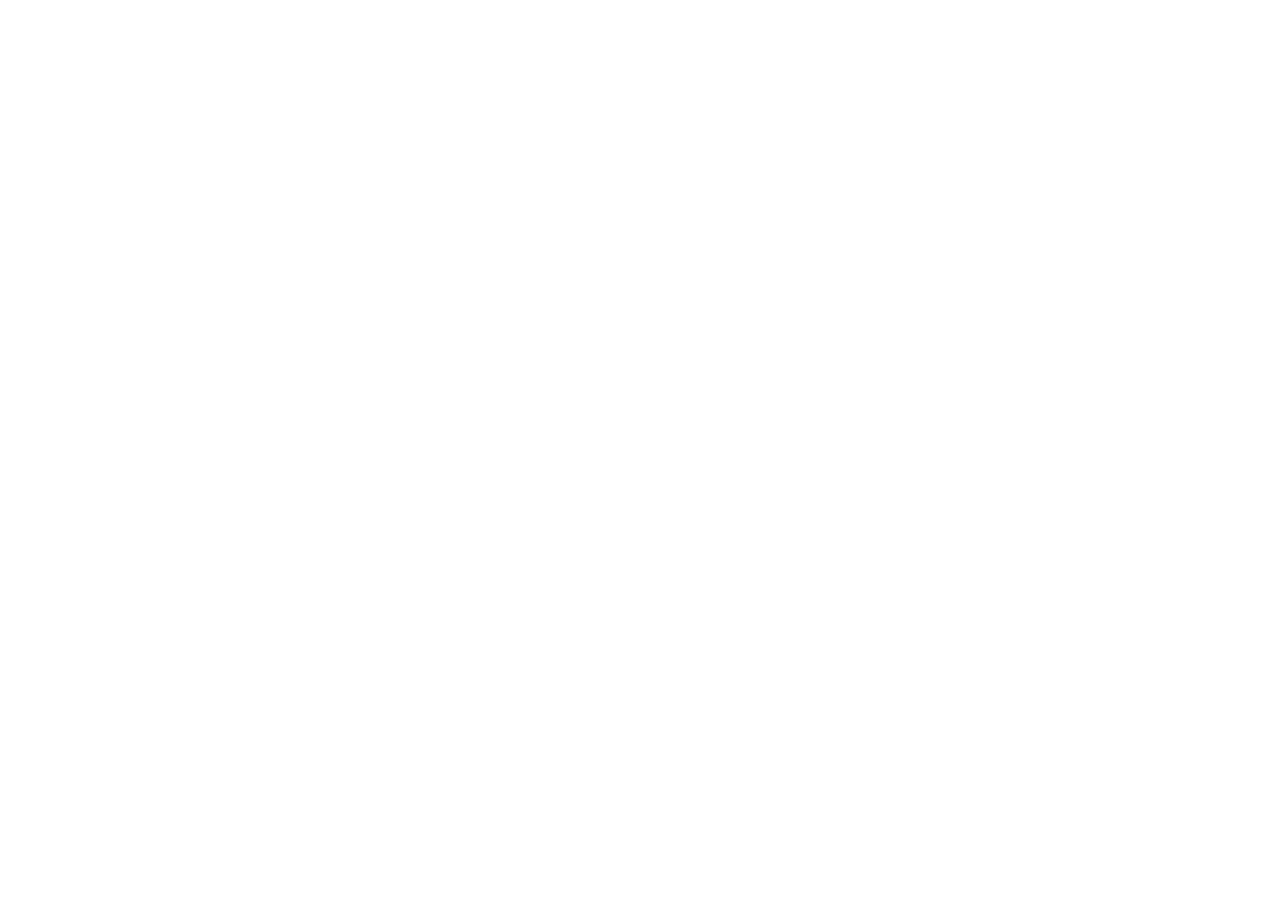
==== index.html @ d041fb0c "Added basic JS function to game. No style or structure to HTML. Doc with alterations to come." ====
<!DOCTYPE html>
<html lang="en">
<head>
    <meta charset="UTF-8">
    <meta name="viewport" content="width=device-width, initial-scale=1.0">
    <meta http-equiv="X-UA-Compatible" content="ie=edge">
    <title>Word Guess</title>
</head>
<body>
    

    <script src="assets/javascript/game.js">
    </script>
</body>
</html>
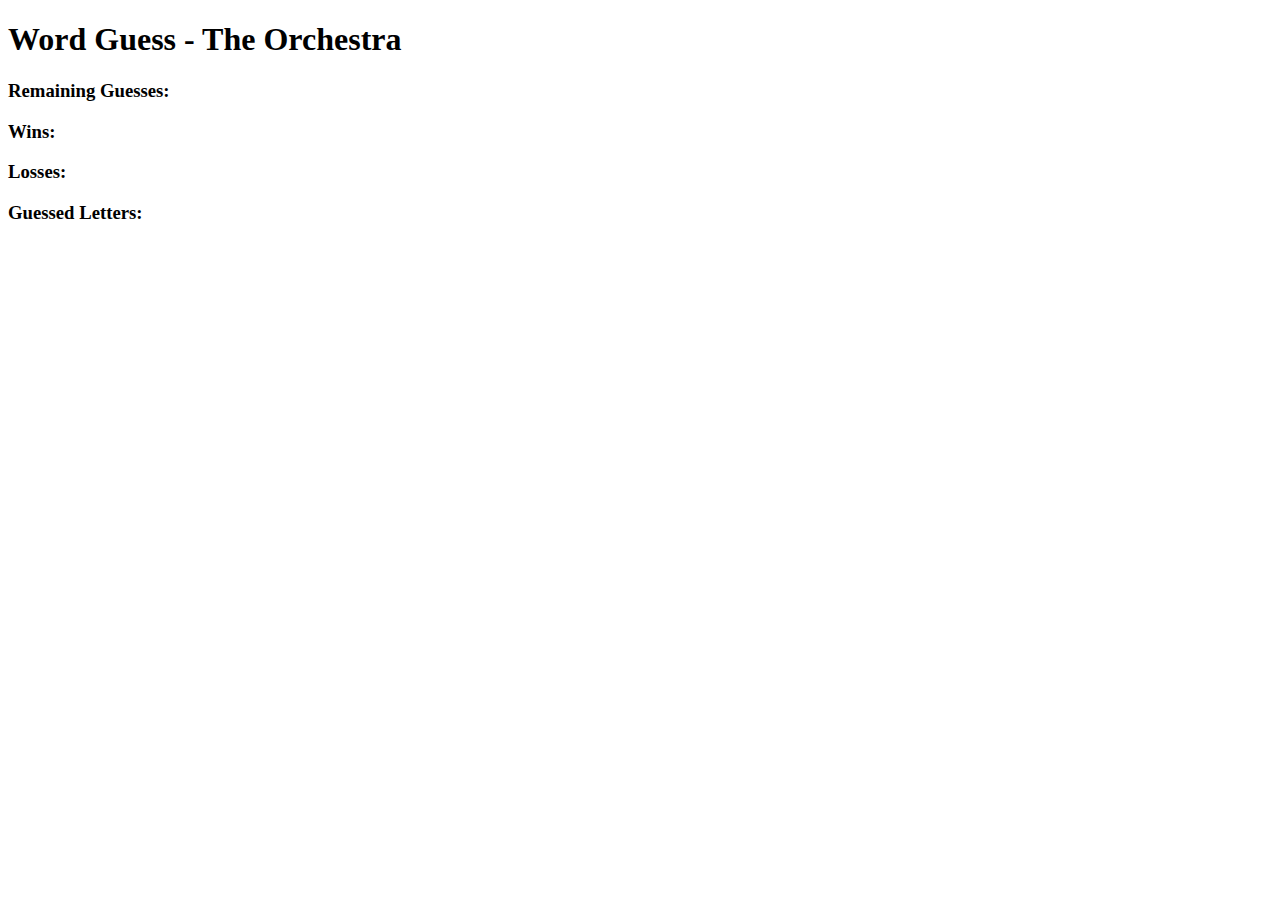
==== commit f9087e04: "Added basic html, ID tags in order to pass text from the game code to the page." ====
--- a/index.html
+++ b/index.html
@@ -7,7 +7,49 @@
     <title>Word Guess</title>
 </head>
 <body>
-    
+<header>
+
+    <div><h1>Word Guess - The Orchestra</h1></div>
+</header>
+<main>
+
+    <!-- Container for Word -->
+
+    <div>
+        <h3 id="cur-word"></h3>
+    </div>
+    <div>
+        <h3>Remaining Guesses: 
+            <span id="rem-guess"></span>
+        </h3>
+    </div>
+
+    <!-- Container for Counters -->
+    <div>
+        <h3>Wins: 
+            <span id="win-track"></span>
+        </h3>
+    </div>
+
+    <div>
+        <h3>Losses: 
+            <span id="loss-track"></span>
+        </h3>
+    </div>
+
+    <div>
+        <h3>Guessed Letters: 
+            <span id="let-guess"></span>
+        </h3>
+    </div>
+
+</main>
+<footer>
+
+
+</footer>
+
+</main>
 
     <script src="assets/javascript/game.js">
     </script>
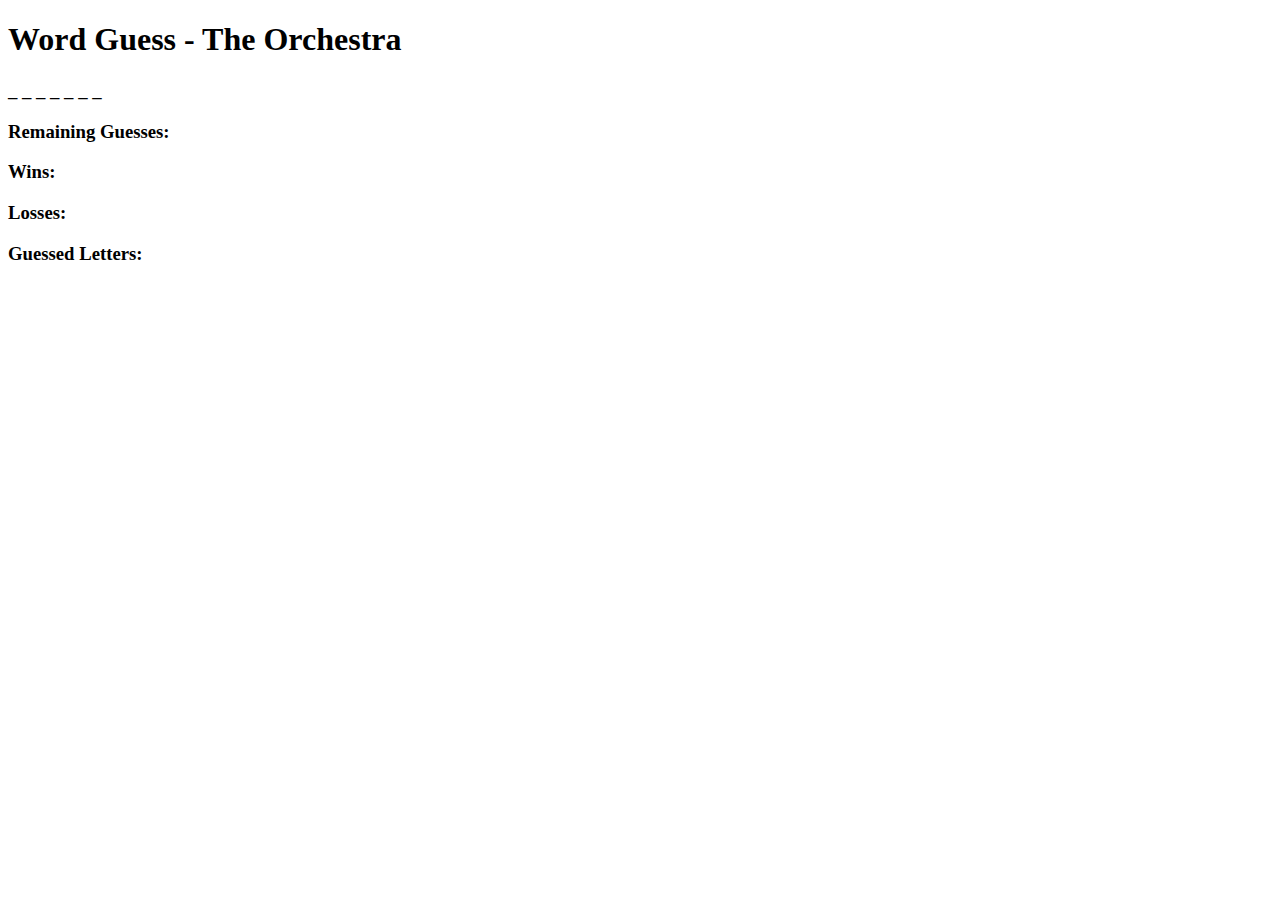
==== commit 65cd8b0f: "Added logic to original js file. No Style or User Input yet" ====
--- a/index.html
+++ b/index.html
@@ -16,7 +16,7 @@
     <!-- Container for Word -->
 
     <div>
-        <h3 id="cur-word"></h3>
+        <h3 id="currentword"></h3>
     </div>
     <div>
         <h3>Remaining Guesses: 
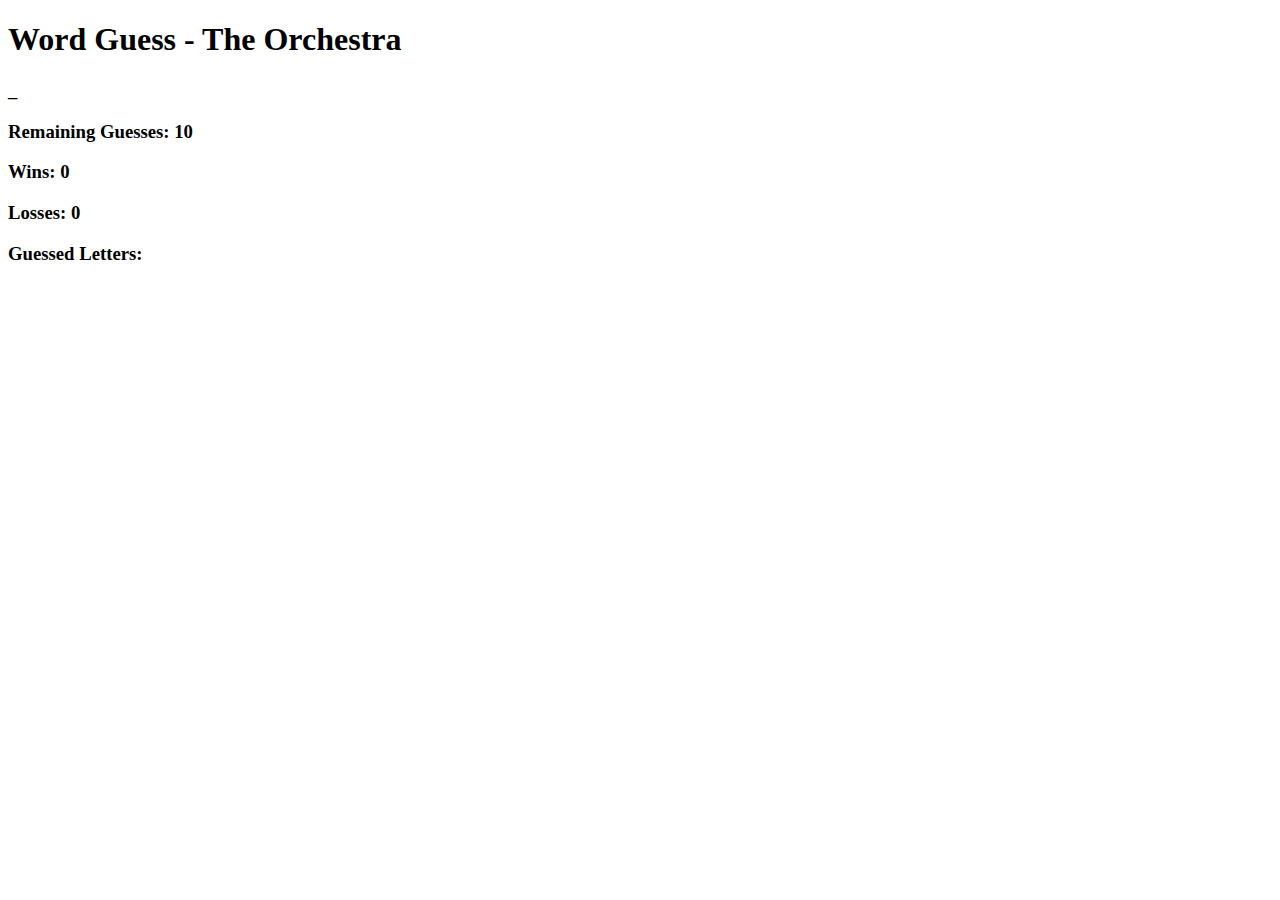
==== commit 50d1cadf: "updated js logic" ====
--- a/index.html
+++ b/index.html
@@ -20,28 +20,28 @@
     </div>
     <div>
         <h3>Remaining Guesses: 
-            <span id="rem-guess"></span>
+            <span id="guesses-left"></span>
         </h3>
     </div>
 
     <!-- Container for Counters -->
     <div>
         <h3>Wins: 
-            <span id="win-track"></span>
+            <span id="wintracker"></span>
         </h3>
     </div>
 
     <div>
         <h3>Losses: 
-            <span id="loss-track"></span>
+            <span id="losstracker"></span>
         </h3>
     </div>
 
     <div>
         <h3>Guessed Letters: 
-            <span id="let-guess"></span>
+            <span id="letters-guessed"></span>
         </h3>
-    </div>
+    </div> 
 
 </main>
 <footer>
@@ -49,7 +49,7 @@
 
 </footer>
 
-</main>
+
 
     <script src="assets/javascript/game.js">
     </script>
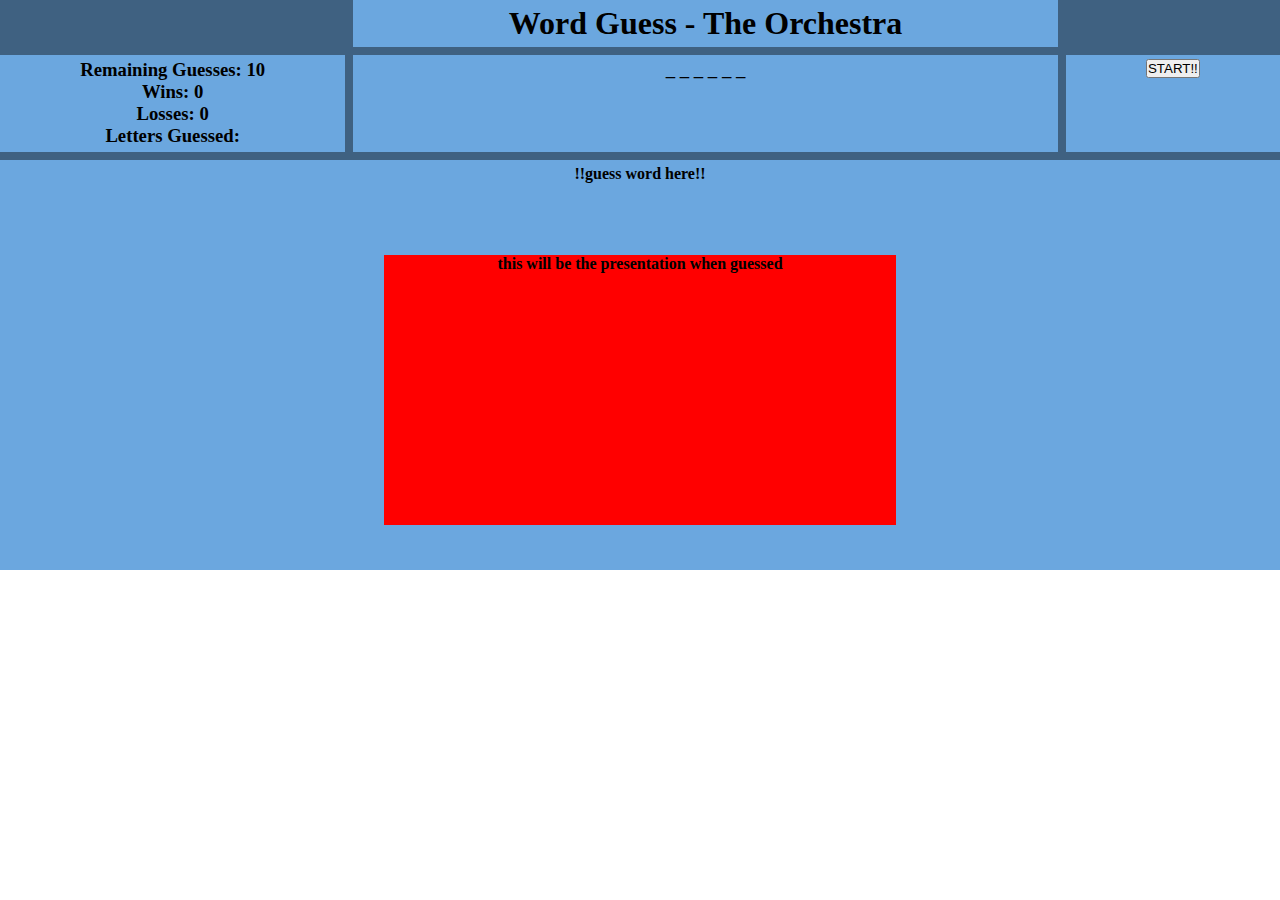
==== commit 36199754: "renamed index-new.html to index.html" ====
--- a/index.html
+++ b/index.html
@@ -1,57 +1,60 @@
 <!DOCTYPE html>
 <html lang="en">
+
 <head>
     <meta charset="UTF-8">
     <meta name="viewport" content="width=device-width, initial-scale=1.0">
     <meta http-equiv="X-UA-Compatible" content="ie=edge">
-    <title>Word Guess</title>
+    <title>Word Guess Grid</title>
+    <link rel="stylesheet" href="./assets/css/style.css">
 </head>
+
 <body>
-<header>
+    <div class="grid-container">
 
-    <div><h1>Word Guess - The Orchestra</h1></div>
-</header>
-<main>
+        <div class="item1">
+            <h1>Word Guess - The Orchestra</h1>
+        </div>
 
-    <!-- Container for Word -->
+        <div class="item2">
+            <div>
+                <h3>Remaining Guesses:
+                    <span id="guesses-left"></span>
+                </h3>
+            </div>
+            <div>
+                <h3>Wins:
+                    <span id="wintracker"></span>
+                </h3>
+            </div>
 
-    <div>
-        <h3 id="currentword"></h3>
-    </div>
-    <div>
-        <h3>Remaining Guesses: 
-            <span id="guesses-left"></span>
-        </h3>
+            <div>
+                <h3>Losses:
+                    <span id="losstracker"></span>
+                </h3>
+            </div>
+
+            <div>
+                <h3>Letters Guessed:
+                    <span id="letters-guessed"></span>
+                </h3>
+            </div>
+        </div>
+
+        <div class="item3">
+            <h3 id="currentword"></h3>
+        </div>
+
+        <div class="right"><button id="begin">START!!</button></div>
+
+        <div class="item4">
+            <div><h4>!!guess word here!!</h4></div>
+            <div id="gifPlayer"><h4>this will be the presentation when guessed</h4></div>
+        </div>
     </div>
 
-    <!-- Container for Counters -->
-    <div>
-        <h3>Wins: 
-            <span id="wintracker"></span>
-        </h3>
-    </div>
 
-    <div>
-        <h3>Losses: 
-            <span id="losstracker"></span>
-        </h3>
-    </div>
+    <script src="./assets/javascript/game.js"></script>
+</body>
 
-    <div>
-        <h3>Guessed Letters: 
-            <span id="letters-guessed"></span>
-        </h3>
-    </div> 
-
-</main>
-<footer>
-
-
-</footer>
-
-
-
-    <script src="assets/javascript/game.js">
-    </script>
-</body>
 </html>--- a/assets/css/style.css
+++ b/assets/css/style.css
@@ -0,0 +1,44 @@
+* {
+    padding: 0;
+    margin: 0;
+}
+
+body {
+    height: 100%;
+}
+
+.item1  { grid-area: header; }
+.item2  { grid-area: sidebar; }
+.item3  { grid-area: main; }
+.item4  { grid-area: presenter; }
+.right  { grid-area: right; }
+
+.grid-container {
+
+    display: grid;
+    grid-template-areas: 
+                        ". header header ."
+                        "sidebar main main right"
+                        "presenter presenter presenter presenter";
+    grid-gap: .5em;
+    background-color: rgb(63, 97, 129)
+}
+
+.grid-container > div {
+    text-align: center;
+    padding: .3rem;
+    background-color: rgba(122, 191, 255, 0.747)
+
+}
+
+.item4 {
+    height: 25rem;
+}
+
+#gifPlayer {
+    width: 40vw;
+    height: 30vh;
+    margin: 8vh auto auto;
+    background-color: red;
+    border-color: outset 1px rgb(121, 0, 0);
+}